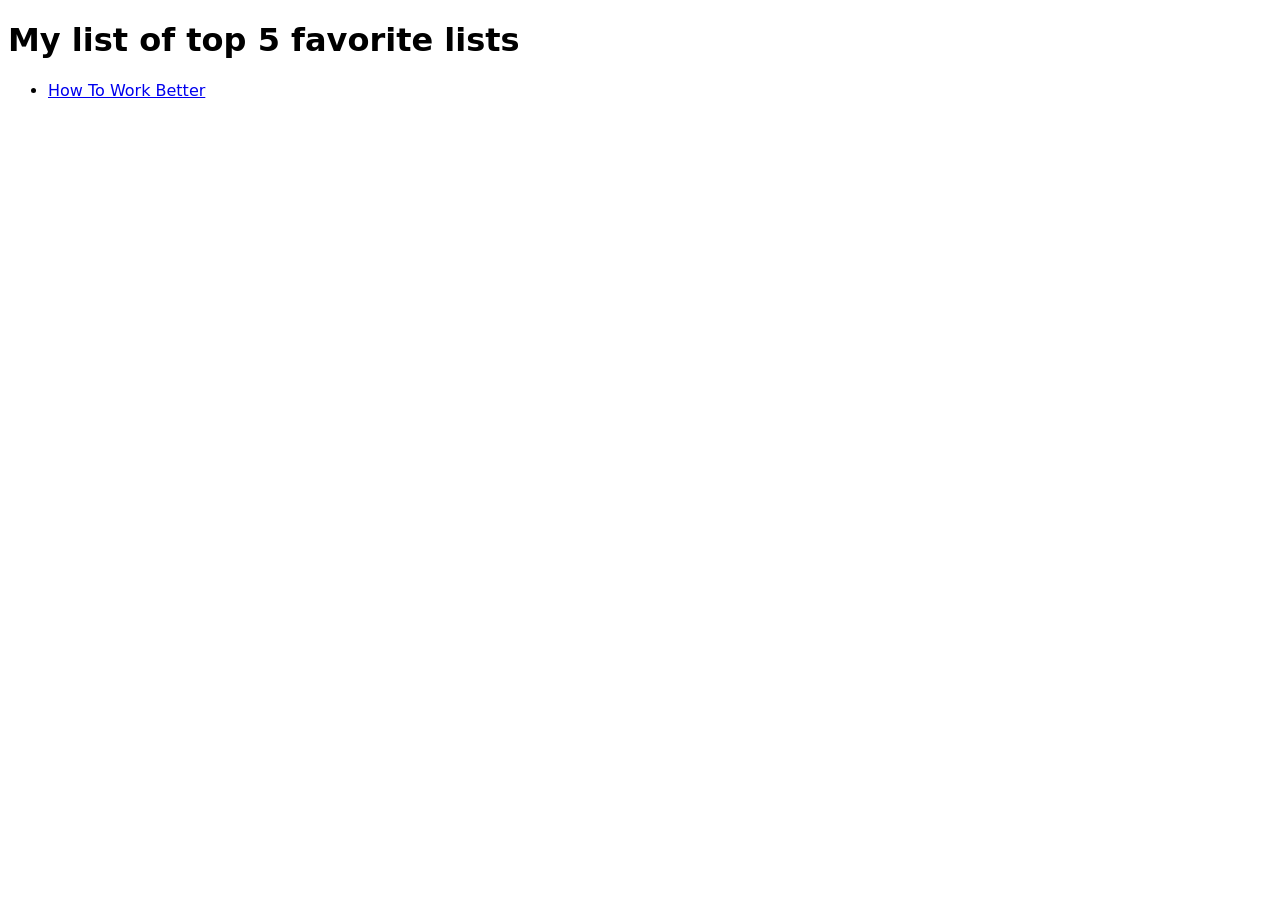
==== index.html @ 7ccbd8dc "version CocaCola Zero" ====
<!DOCTYPE html>
<html lang="en">
<head>
	<meta charset="UTF-8">
	<meta name="viewport" content="width=device-width, initial-scale=1.0">
	<title>My Top Favorite Lists</title>
	<link rel="stylesheet" href="style.css">
</head>
<body>
<h1>My list of top 5 favorite lists</h1>	
<ul>
	<li><a href="how-to-work-better.html">How To Work Better</a></li>
</ul>
</body>
</html>
---- style.css ----
body {
	font-family: system-ui;
}
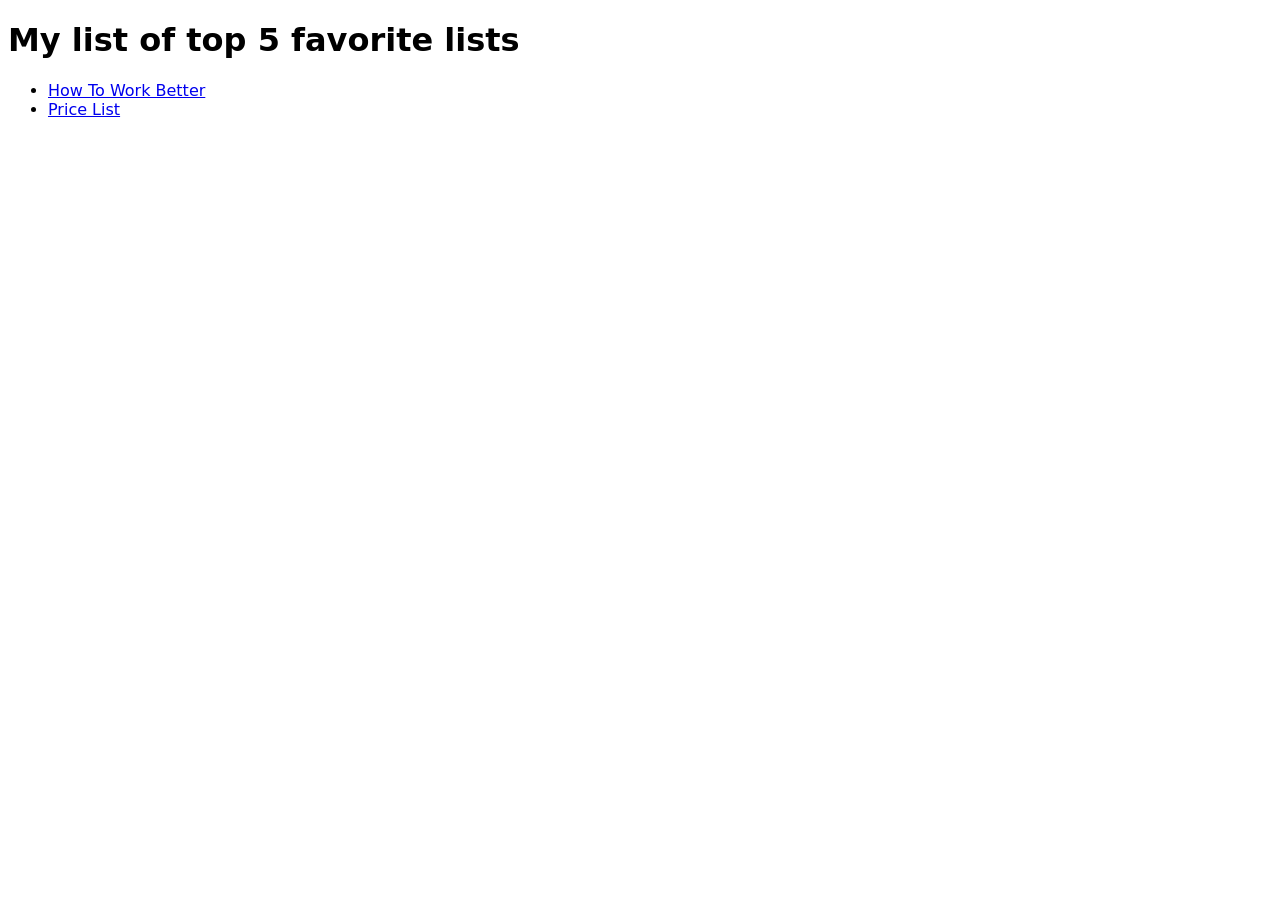
==== commit aa48ec74: "kmkmlkmlkm" ====
--- a/index.html
+++ b/index.html
@@ -3,13 +3,19 @@
 <head>
 	<meta charset="UTF-8">
 	<meta name="viewport" content="width=device-width, initial-scale=1.0">
-	<title>My Top Favorite Lists</title>
+
+	<title>Documentc</title>
 	<link rel="stylesheet" href="style.css">
+
+	<link rel="stylesheet" href="cooper-font/cooper-fonts.css">
+	<style></style>
 </head>
 <body>
 <h1>My list of top 5 favorite lists</h1>	
 <ul>
 	<li><a href="how-to-work-better.html">How To Work Better</a></li>
+
+	<li><a href="Price-List.html">Price List</a></li>
 </ul>
 </body>
 </html>
--- a/cooper-font/cooper-fonts.css
+++ b/cooper-font/cooper-fonts.css
@@ -0,0 +1,23 @@
+@font-face{ font-family: "cooper-font"; font-weight: 200; font-style: normal; stc:url ("CooperHewitt-Thin.woff");}
+@font-face{ font-family: "cooper-font"; font-weight: 200; font-style: normal; stc:url ("CooperHewitt-ThinItalic.woff");}
+
+@font-face{ font-family: "cooper-font"; font-weight: 300; font-style: normal; stc:url ("CooperHewitt-Light.woff");}
+@font-face{ font-family: "cooper-font"; font-weight: 300; font-style: normal; stc:url ("CooperHewitt-LightItalic.woff");}
+
+@font-face{ font-family: "cooper-font"; font-weight: 400; font-style: normal; stc:url ("CooperHewitt-Book.woff");}
+@font-face{ font-family: "cooper-font"; font-weight: 400; font-style: normal; stc:url ("CooperHewitt-BookItalic.woff");}
+
+@font-face{ font-family: "cooper-font"; font-weight: 500; font-style: normal; stc:url ("CooperHewitt-Medium.woff");}
+@font-face{ font-family: "cooper-font"; font-weight: 500; font-style: normal; stc:url ("CooperHewitt-MediumItalic.woff");}
+
+@font-face{ font-family: "cooper-font"; font-weight: 600; font-style: normal; stc:url ("CooperHewitt-Semibold.woff");}
+@font-face{ font-family: "cooper-font"; font-weight: 600; font-style: normal; stc:url ("CooperHewitt-SemiboldItalic.woff");}
+
+@font-face{ font-family: "cooper-font"; font-weight: 700; font-style: normal; stc:url ("CooperHewitt-Bold.woff");}
+@font-face{ font-family: "cooper-font"; font-weight: 700; font-style: normal; stc:url ("CooperHewitt-BoldItalic.woff");}
+
+@font-face{ font-family: "cooper-font"; font-weight: 800; font-style: normal; stc:url ("CooperHewitt-Heavy.woff");}
+@font-face{ font-family: "cooper-font"; font-weight: 800; font-style: normal; stc:url ("CooperHewitt-HeavyItalic.woff");}
+
+
+
